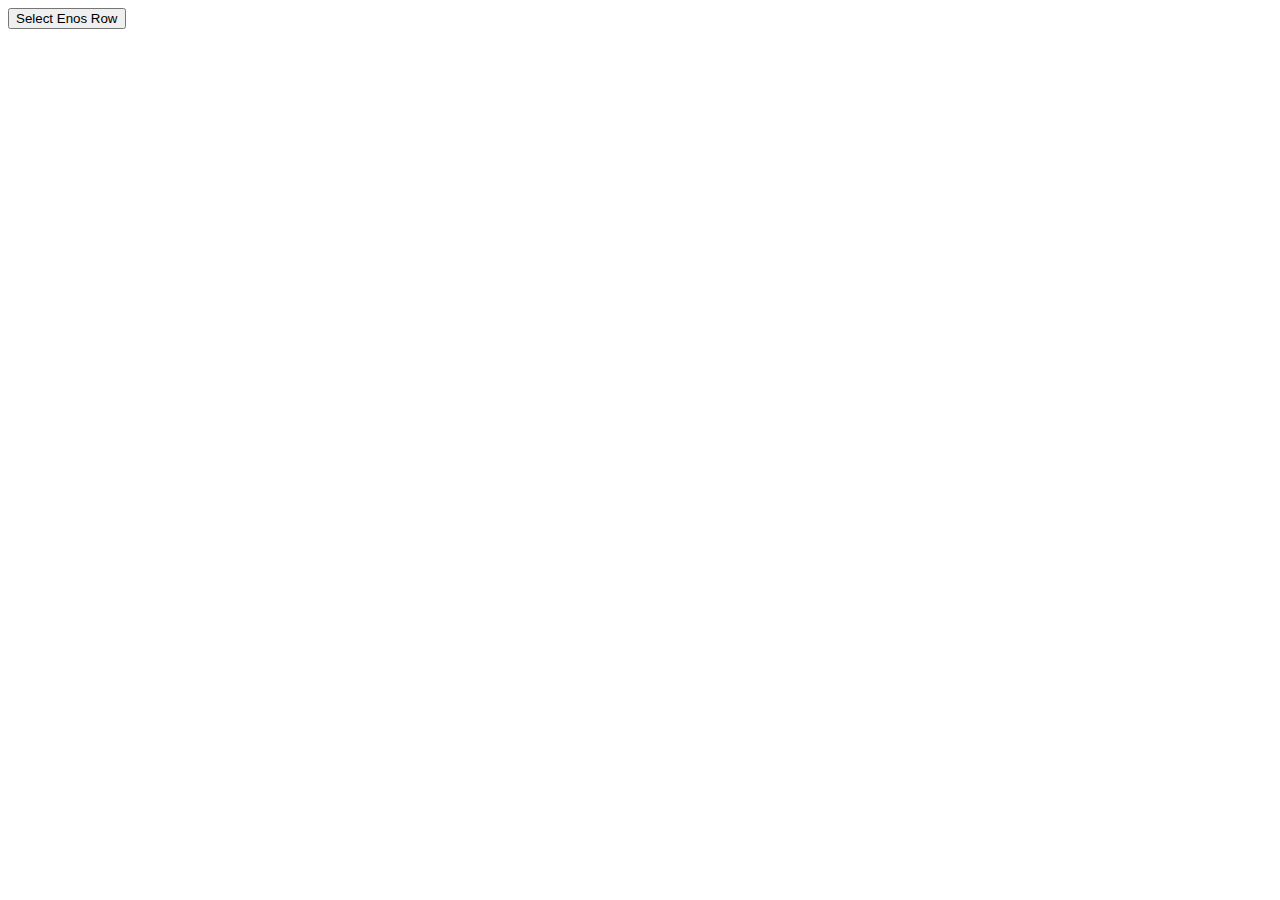
==== Index.html @ 57494097 "Added files via upload" ====
﻿<!DOCTYPE html>
<html ng-app="myApp">
<head lang="en">
    <meta charset="utf-8">
    <title>Getting Started With ngGrid Example</title>
    <link rel="stylesheet" type="text/css" href="/Content/ng-grid.css" />
    <link rel="stylesheet" type="text/css" href="css/style.css" />
    <script type="text/javascript" src="/Angular/jquery-2.1.1.js"></script>
    <script type="text/javascript" src="/Angular/angular.js"></script>
    <script type="text/javascript" src="/Angular/ng-grid.min.js"></script>
    <script type="text/javascript" src="js/main.js"></script>

    <script src="http://ajax.googleapis.com/ajax/libs/angularjs/1.4.3/angular.js"></script>
   
    <script src="http://ajax.googleapis.com/ajax/libs/angularjs/1.4.3/angular-touch.js"></script>
   
    <script src="http://ajax.googleapis.com/ajax/libs/angularjs/1.4.3/angular-animate.js"></script>
   
    <script src="http://ui-grid.info/docs/grunt-scripts/csv.js"></script>
   
    <script src="http://ui-grid.info/docs/grunt-scripts/pdfmake.js"></script>
   
    <script src="http://ui-grid.info/docs/grunt-scripts/vfs_fonts.js"></script>


</head>
<body ng-controller="MyCtrl">
    <div class="gridStyle" ng-grid="gridOptions" style="width:800px"></div>
    <button ng-click="selectEnosRow()">Select Enos Row</button>
</body>
</html>
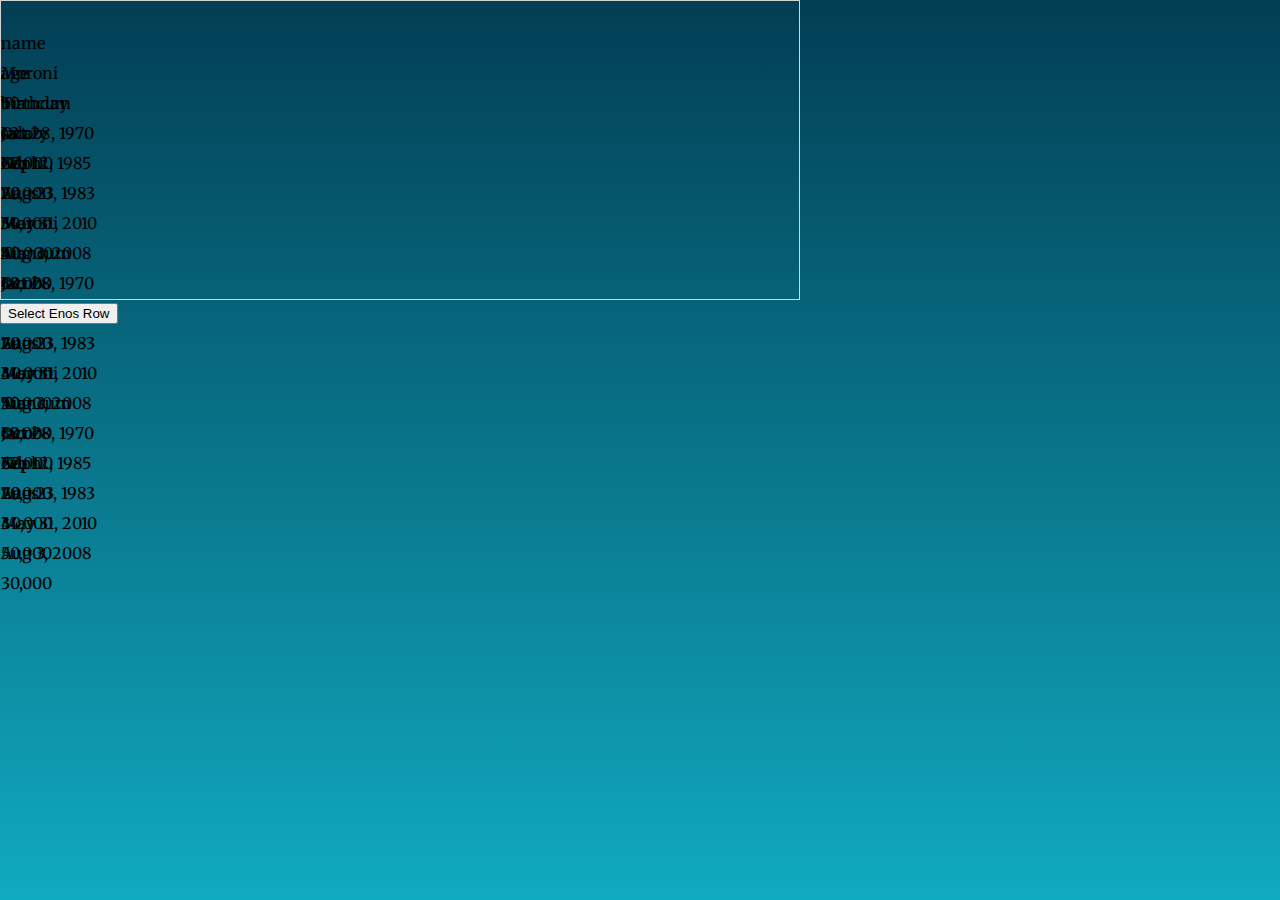
==== commit 8ede3a2d: "Added files via upload" ====
--- a/Index.html
+++ b/Index.html
@@ -10,18 +10,7 @@
     <script type="text/javascript" src="/Angular/ng-grid.min.js"></script>
     <script type="text/javascript" src="js/main.js"></script>
 
-    <script src="http://ajax.googleapis.com/ajax/libs/angularjs/1.4.3/angular.js"></script>
    
-    <script src="http://ajax.googleapis.com/ajax/libs/angularjs/1.4.3/angular-touch.js"></script>
-   
-    <script src="http://ajax.googleapis.com/ajax/libs/angularjs/1.4.3/angular-animate.js"></script>
-   
-    <script src="http://ui-grid.info/docs/grunt-scripts/csv.js"></script>
-   
-    <script src="http://ui-grid.info/docs/grunt-scripts/pdfmake.js"></script>
-   
-    <script src="http://ui-grid.info/docs/grunt-scripts/vfs_fonts.js"></script>
-
 
 </head>
 <body ng-controller="MyCtrl">
--- a/css/style.css
+++ b/css/style.css
@@ -0,0 +1,339 @@
+/* @override 
+  http://planetoftheweb.com/_/css/styles.css */
+
+@import url("http://fonts.googleapis.com/css?family=Bree+Serif|Merriweather:400,300,700,900|Droid+Sans:400,700");
+
+/* Reset Styles */
+
+html, body, div, span, applet, object, iframe,
+h1, h2, h3, h4, h5, h6, p, blockquote, pre,
+a, abbr, acronym, address, big, cite, code,
+del, dfn, em, img, ins, kbd, q, s, samp,
+small, strike, strong, sub, sup, tt, var,
+b, u, i, center,
+dl, dt, dd, ol, ul, li,
+fieldset, form, label, legend,
+table, caption, tbody, tfoot, thead, tr, th, td,
+article, aside, canvas, details, embed,
+figure, figcaption, footer, header, hgroup,
+menu, nav, output, ruby, section, summary,
+time, mark, audio, video {
+  margin: 0;
+  padding: 0;
+  border: 0;
+  font: inherit;
+  font-size: 100%;
+  vertical-align: baseline; }
+
+html {
+  line-height: 1; }
+
+ol, ul {
+  list-style: none; }
+
+table {
+  border-collapse: collapse;
+  border-spacing: 0; }
+
+caption, th, td {
+  text-align: left;
+  font-weight: normal;
+  vertical-align: middle; }
+
+q, blockquote {
+  quotes: none; }
+
+  q:before, q:after, blockquote:before, blockquote:after {
+    content: "";
+    content: none; }
+
+a img {
+  border: none; }
+
+article, aside, details, figcaption, figure, footer, header, hgroup, menu, nav, section, summary {
+  display: block; }
+
+* {
+  -webkit-box-sizing: border-box;
+  -moz-box-sizing: border-box;
+  box-sizing: border-box; }
+
+
+/* Base Styles Clear fix */
+
+.cf:before,
+.cf:after {
+    content: " "; /* 1 */
+    display: table; /* 2 */
+}
+
+.cf:after {
+    clear: both;
+}
+
+html {
+  background-color: #023E54; 
+  background-image: url(images/fallback-gradient.png); 
+  background-image: -webkit-gradient(linear, 0% 0%, 0% 100%, from(#023E54), to(#10AAC0));
+  background-image: -webkit-linear-gradient(top, #023E54, #10AAC0); 
+  background-image: -moz-linear-gradient(top, #023E54, #10AAC0);
+  background-image: -o-linear-gradient(top, #023E54, #10AAC0);
+  min-height: 100%;
+  height: auto;
+}
+
+body  {
+  font-family: Merriweather, serif;
+  font-size: 1rem;
+  line-height: 160%;
+  *zoom: 1;
+}
+
+
+h1, h2, h3, h4, h5, h6 {
+  font-family: 'Bree Serif', serif;
+  font-weight: normal;
+  color: #475b62;
+  text-shadow: 1px 1px rgb(255,255,255, 1);
+}
+
+a {
+  color: #145266;
+  font-family: Bree Serif, serif;
+}
+
+h1{
+  color: #145266;
+  font-size: 2.2rem;
+  line-height: 100%;
+  margin-bottom: 10px;
+}
+
+h2{ 
+  font-size: 1.5rem;
+  line-height: 90%;
+  color: #c61c6f;
+}
+
+h3{ 
+  margin-top: 0;
+  color: #bd3613;
+  line-height: 110%;
+  margin-bottom: 5px;
+}
+
+p {
+  line-height: 1.3rem;
+  color: #475B62;
+  margin-bottom: 10px;
+  font-family: 'Merriweather';
+}
+
+a.small {
+  line-height: 100%;
+  font-size: .9rem;
+}
+
+
+/* Search Styles */
+
+.search {
+  background: #063642;
+  color: #EEE8D5;
+  width: 90%;
+  min-width: 320px;
+  max-width: 500px;
+  margin: 0 auto;
+  margin-top: 30px;
+  border-radius: 20px;
+  padding: 20px 30px;
+  z-index: 20;
+}
+
+.search h1 {
+  color: #EEE8D5;
+}
+
+.btn {
+    display: inline-block;
+    padding: 6px 12px;
+    margin-bottom: 0;
+    font-size: 1rem;
+    line-height: 140%;
+    text-align: center;
+    text-decoration: none;
+    white-space: nowrap;
+    vertical-align: middle;
+    cursor: pointer;
+    border: 1px solid transparent;
+    border-radius: 4px;
+    background: #C61C6F;
+    color: #FCF4DC;
+    -webkit-user-select: none;
+       -moz-user-select: none;
+        -ms-user-select: none;
+         -o-user-select: none;
+            user-select: none;
+}
+
+.btn .btn-left {
+  float: left;
+}
+
+.btn .btn-right {
+  float: right;
+}
+
+.btn:hover {
+    background: #09576D;
+}
+
+.search label {
+  display: none;
+}
+
+.search input {
+  font-family: 'Droid Sans', sans-serif;
+  width: 100%;
+  padding: 10px 0 10px 15px;
+  font-size: 1rem;
+  color: #475B62;
+  background: rgba(255,255,255,0.4);
+  border: 1px solid rgba(255,255,255,0.2);
+  border-radius: 10px;
+  outline: 0;
+}
+
+.search .formgroup input {
+  border: 1px solid rgba(0,0,0,0.3);
+  display: inline;
+  width: auto;
+}
+
+.search label.formgroup {
+  display: inline;
+  width: auto;
+}
+
+.search select {
+  display: inline;
+  padding: 10px 0 10px 15px;
+  font-size: 1rem;
+  color: #475B62;
+  background: rgba(255,255,255,0.4);
+  border: 1px solid rgba(0,0,0,0.3);
+  border-radius: 10px;
+  outline: 0;
+}
+
+/* Artist List Styles */
+
+.artistlist {
+  background: #EEE8D5;
+  width: 50%;
+  min-width: 290px;
+  max-width:350px;
+  margin: 0 auto;
+  margin-bottom: 30px;
+  border-radius: 0 0 20px 20px;
+  opacity: .95;
+  z-index: 10;
+}
+
+.artistlist ul {
+  margin: 0;
+  padding: 0;
+  background: #FDF6E3;
+}
+
+.artistlist li {
+  margin: 0;
+  padding: 10px 10px 0 10px;
+  border-bottom: 1px dotted black;
+  opacity: .9;
+  -webkit-transition: all 0.3s ease-out;
+  -moz-transition: all 0.3s ease-out;
+  -o-transition: all 0.3s ease-out;
+  transition: all 0.3s ease-out;
+}
+
+.artistlist a {
+  display: block;
+  text-decoration: none;
+}
+
+.artistlist li:hover {
+  background: #FDF6E3;
+  opacity: 1;
+  -webkit-transform: scale(1.2);
+  -moz-transform: scale(1.2);
+  -ms-transform: scale(1.2);
+  transform: scale(1.2);
+}
+
+.artist img {
+  display: block;
+  float: left;
+  width: 60px;
+  -webkit-border-radius: 12px;
+  border-radius: 12px;
+  margin-right: 10px;
+  margin-bottom: 10px;
+}
+
+.artist info {
+  display: block;
+  float: left;
+  padding-left: 120px !important;
+}
+
+.artist:last-child {
+  border-bottom:none;
+}
+
+.artistinfo {
+  font-size: 1.1em;
+  line-height: 160%;
+  background: #EEE8D5;
+  color: #0F4150;
+  width: 90%;
+  min-width: 320px;
+  max-width: 620px;
+  margin: 0 auto;
+  margin-top: 30px;
+  margin-bottom: 30px;
+  padding: 20px 30px;
+  border-radius: 10px;
+  z-index: 20;
+}
+
+.artistinfo h1{
+  font-size: 1.8em;
+  margin-bottom: 0;
+}
+
+.artistinfo img {
+  width: 40%;
+  max-width: 130px;
+  border-radius: 20px;
+}
+
+.artist.ng-enter.ng-enter-active,
+.artist.ng-leave {
+  opacity: 1;
+  height: 80px;
+  overflow: hidden;
+}
+
+.artist.ng-leave.ng-leave-active,
+.artist.ng-enter {
+  opacity: 0;
+  height: 0;
+  overflow: hidden;
+}
+
+.gridStyle {
+    border: 1px solid rgb(212,212,212);
+    width: 400px; 
+    height: 300px;
+}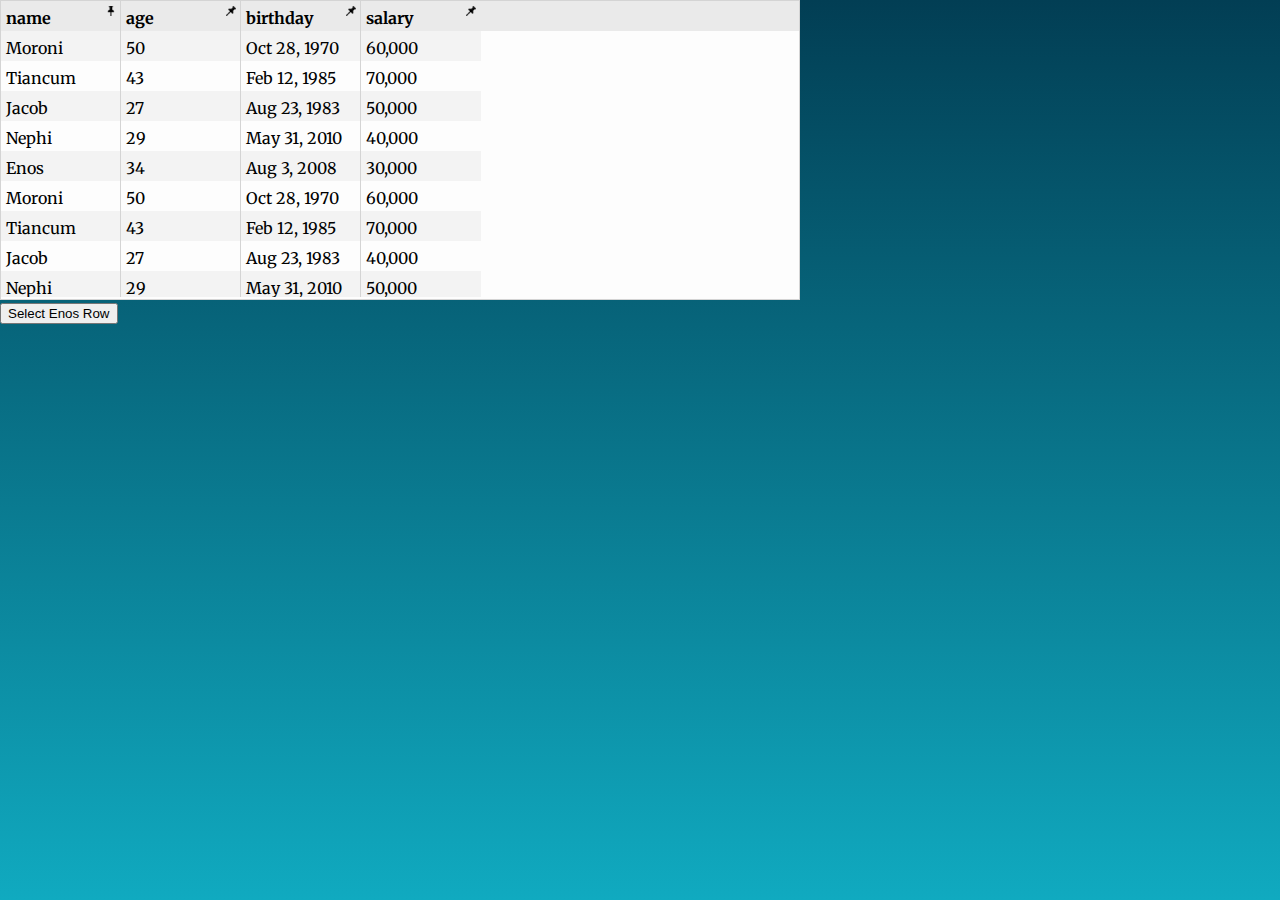
==== commit 067b17f5: "Update Index.html" ====
--- a/Index.html
+++ b/Index.html
@@ -3,11 +3,11 @@
 <head lang="en">
     <meta charset="utf-8">
     <title>Getting Started With ngGrid Example</title>
-    <link rel="stylesheet" type="text/css" href="/Content/ng-grid.css" />
+    <link rel="stylesheet" type="text/css" href="css/ng-grid.css" />
     <link rel="stylesheet" type="text/css" href="css/style.css" />
-    <script type="text/javascript" src="/Angular/jquery-2.1.1.js"></script>
-    <script type="text/javascript" src="/Angular/angular.js"></script>
-    <script type="text/javascript" src="/Angular/ng-grid.min.js"></script>
+    <script type="text/javascript" src="Angular/jquery-2.1.1.js"></script>
+    <script type="text/javascript" src="Angular/angular.js"></script>
+    <script type="text/javascript" src="Angular/ng-grid.min.js"></script>
     <script type="text/javascript" src="js/main.js"></script>
 
    
@@ -17,4 +17,4 @@
     <div class="gridStyle" ng-grid="gridOptions" style="width:800px"></div>
     <button ng-click="selectEnosRow()">Select Enos Row</button>
 </body>
-</html>+</html>
--- a/css/ng-grid.css
+++ b/css/ng-grid.css
@@ -0,0 +1,447 @@
+.ngGrid {
+  background-color: #fdfdfd;
+}
+.ngGrid input[type="checkbox"] {
+  margin: 0;
+  padding: 0;
+}
+.ngGrid input {
+  vertical-align: top;
+}
+.ngGrid.unselectable {
+  -moz-user-select: none;
+  -khtml-user-select: none;
+  -webkit-user-select: none;
+  -o-user-select: none;
+  user-select: none;
+}
+.ngViewport {
+  overflow: auto;
+  min-height: 20px;
+}
+.ngViewport:focus {
+  outline: none;
+}
+.ngCanvas {
+  position: relative;
+}
+.ngVerticalBar {
+  position: absolute;
+  right: 0;
+  width: 0;
+}
+.ngVerticalBarVisible {
+  width: 1px;
+  background-color: #d4d4d4;
+}
+#testDataLength {
+  position: absolute;
+  top: 0;
+  right: 0;
+  z-index: -100000;
+}
+.ngHeaderContainer {
+  position: relative;
+  overflow: hidden;
+  font-weight: bold;
+  background-color: inherit;
+}
+.ngHeaderCell {
+  position: absolute;
+  top: 0;
+  bottom: 0;
+  background-color: inherit;
+}
+.ngHeaderCell.pinned {
+  z-index: 1;
+}
+.ngHeaderSortColumn {
+  position: absolute;
+  overflow: hidden;
+}
+.ngTopPanel {
+  position: relative;
+  z-index: 1;
+  background-color: #eaeaea;
+  border-bottom: 1px solid #d4d4d4;
+}
+.ngSortButtonDown {
+  position: absolute;
+  top: 3px;
+  left: 0;
+  right: 0;
+  margin-left: auto;
+  margin-right: auto;
+  border-color: gray transparent;
+  border-style: solid;
+  border-width: 0 5px 5px 5px;
+  height: 0;
+  width: 0;
+}
+.ngNoSort {
+  cursor: default;
+}
+.ngHeaderButton {
+  position: absolute;
+  right: 2px;
+  top: 8px;
+  -moz-border-radius: 50%;
+  -webkit-border-radius: 50%;
+  border-radius: 50%;
+  width: 14px;
+  height: 14px;
+  z-index: 1;
+  background-color: #9fbbb4;
+  cursor: pointer;
+}
+.ngSortButtonUp {
+  position: absolute;
+  top: 3px;
+  left: 0;
+  right: 0;
+  margin-left: auto;
+  margin-right: auto;
+  border-color: gray transparent;
+  border-style: solid;
+  border-width: 5px 5px 0 5px;
+  height: 0;
+  width: 0;
+}
+.ngHeaderScroller {
+  position: absolute;
+  background-color: inherit;
+}
+.ngSortPriority {
+  position: absolute;
+  top: -5px;
+  left: 1px;
+  font-size: 6pt;
+  font-weight: bold;
+}
+.ngHeaderGrip {
+  cursor: col-resize;
+  width: 10px;
+  right: -5px;
+  top: 0;
+  height: 100%;
+  position: absolute;
+  background-color: transparent;
+}
+.ngHeaderText {
+  padding: 5px;
+  -moz-box-sizing: border-box;
+  -webkit-box-sizing: border-box;
+  box-sizing: border-box;
+  white-space: nowrap;
+  -ms-text-overflow: ellipsis;
+  -o-text-overflow: ellipsis;
+  text-overflow: ellipsis;
+  overflow: hidden;
+}
+.ngHeaderButtonArrow {
+  position: absolute;
+  top: 4px;
+  left: 3px;
+  width: 0;
+  height: 0;
+  border-style: solid;
+  border-width: 6.5px 4.5px 0 4.5px;
+  border-color: #4d4d4d transparent transparent transparent;
+}
+.ngPinnedIcon {
+  background-image: url([data-uri]);
+  background-repeat: no-repeat;
+  position: absolute;
+  right: 5px;
+  top: 5px;
+  height: 10px;
+  width: 10px;
+}
+.ngUnPinnedIcon {
+  background-image: url([data-uri]);
+  background-repeat: no-repeat;
+  position: absolute;
+  height: 10px;
+  width: 10px;
+  right: 5px;
+  top: 5px;
+}
+.ngColMenu {
+  right: 2px;
+  padding: 5px;
+  top: 25px;
+  -moz-border-radius: 3px;
+  -webkit-border-radius: 3px;
+  border-radius: 3px;
+  background-color: #bdd0cb;
+  position: absolute;
+  border: 2px solid #d4d4d4;
+  z-index: 1;
+}
+.ngColListCheckbox {
+  position: relative;
+  right: 3px;
+  top: 4px;
+}
+.ngColList {
+  list-style-type: none;
+  margin-top: 2px;
+  margin-left: 8px;
+}
+.ngColListItem {
+  white-space: nowrap;
+}
+.ngMenuText {
+  position: relative;
+  top: 2px;
+  left: 2px;
+}
+.ngGroupPanel {
+  background-color: #eaeaea;
+  overflow: hidden;
+  border-bottom: 1px solid #d4d4d4;
+}
+.ngGroupPanelDescription {
+  margin-top: 5px;
+  margin-left: 5px;
+}
+.ngGroupList {
+  list-style-type: none;
+  margin: 0;
+  padding: 0;
+}
+.ngAggHeader {
+  position: absolute;
+  border: none;
+}
+.ngGroupElement {
+  float: left;
+  height: 100%;
+  width: 100%;
+}
+.ngGroupIcon {
+  background-image: url([data-uri]);
+  background-repeat: no-repeat;
+  height: 15px;
+  width: 15px;
+  position: absolute;
+  right: -2px;
+  top: 2px;
+}
+.ngGroupedByIcon {
+  background-image: url([data-uri]);
+  background-repeat: no-repeat;
+  height: 15px;
+  width: 15px;
+  position: absolute;
+  right: -2px;
+  top: 2px;
+}
+.ngGroupName {
+  background-color: #fdfdfd;
+  border: 1px solid #d4d4d4;
+  padding: 3px 10px;
+  float: left;
+  margin-left: 0;
+  margin-top: 2px;
+  -moz-border-radius: 3px;
+  -webkit-border-radius: 3px;
+  border-radius: 3px;
+  font-weight: bold;
+}
+.ngGroupArrow {
+  width: 0;
+  height: 0;
+  border-top: 6px solid transparent;
+  border-bottom: 6px solid transparent;
+  border-left: 6px solid black;
+  margin-top: 10px;
+  margin-left: 5px;
+  margin-right: 5px;
+  float: right;
+}
+.ngGroupingNumber {
+  position: absolute;
+  right: -10px;
+  top: -2px;
+}
+.ngAggArrowCollapsed {
+  position: absolute;
+  left: 8px;
+  bottom: 10px;
+  width: 0;
+  height: 0;
+  border-style: solid;
+  border-width: 5px 0 5px 8.7px;
+  border-color: transparent transparent transparent #000000;
+}
+.ngGroupItem {
+  float: left;
+}
+.ngGroupItem:first-child {
+  margin-left: 2px;
+}
+.ngRemoveGroup {
+  width: 5px;
+  -moz-opacity: 0.4;
+  opacity: 0.4;
+  margin-top: -1px;
+  margin-left: 5px;
+}
+.ngRemoveGroup:hover {
+  color: black;
+  text-decoration: none;
+  cursor: pointer;
+  -moz-opacity: 0.7;
+  opacity: 0.7;
+}
+.ngAggArrowExpanded {
+  position: absolute;
+  left: 8px;
+  bottom: 10px;
+  width: 0;
+  height: 0;
+  border-style: solid;
+  border-width: 0 0 9px 9px;
+  border-color: transparent transparent #000000 transparent;
+}
+.ngAggregate {
+  position: absolute;
+  background-color: #c9dde1;
+  border-bottom: 1px solid beige;
+  overflow: hidden;
+  top: 0;
+  bottom: 0;
+  right: -1px;
+  left: 0;
+}
+.ngAggregateText {
+  position: absolute;
+  left: 27px;
+  top: 5px;
+  line-height: 20px;
+  white-space: nowrap;
+}
+.ngRow {
+  position: absolute;
+  border-bottom: 1px solid #d4d4d4;
+}
+.ngRow.odd {
+  background-color: #fdfdfd;
+}
+.ngRow.even {
+  background-color: #f3f3f3;
+}
+.ngRow.selected {
+  background-color: #c9dde1;
+}
+.ngCell {
+  overflow: hidden;
+  position: absolute;
+  top: 0;
+  bottom: 0;
+  background-color: inherit;
+}
+.ngCell.pinned {
+  z-index: 1;
+}
+.ngCellText {
+  padding: 5px;
+  -moz-box-sizing: border-box;
+  -webkit-box-sizing: border-box;
+  box-sizing: border-box;
+  white-space: nowrap;
+  -ms-text-overflow: ellipsis;
+  -o-text-overflow: ellipsis;
+  text-overflow: ellipsis;
+  overflow: hidden;
+}
+.ngSelectionCell {
+  margin-top: 9px;
+  margin-left: 6px;
+}
+.ngSelectionHeader {
+  position: absolute;
+  top: 11px;
+  left: 6px;
+}
+.ngCellElement:focus {
+  outline: 0;
+  background-color: #b3c4c7;
+}
+.ngRow.canSelect {
+  cursor: pointer;
+}
+.ngSelectionCheckbox {
+  margin-top: 9px;
+  margin-left: 6px;
+}
+.ngFooterPanel {
+  background-color: #eaeaea;
+  padding: 0;
+  border-top: 1px solid #d4d4d4;
+  position: relative;
+}
+.nglabel {
+  display: block;
+  float: left;
+  font-weight: bold;
+  padding-right: 5px;
+}
+.ngTotalSelectContainer {
+  float: left;
+  margin: 5px;
+  margin-top: 7px;
+}
+.ngFooterSelectedItems {
+  padding: 2px;
+}
+.ngFooterTotalItems.ngnoMultiSelect {
+  padding: 0 !important;
+}
+.ngGridMaxPagesNumber {
+  vertical-align: middle;
+}
+.ngPagerFirstBar {
+  width: 10px;
+  border-left: 2px solid #4d4d4d;
+  margin-top: -6px;
+  height: 12px;
+  margin-left: -3px;
+}
+.ngPagerButton {
+  height: 25px;
+  min-width: 26px;
+}
+.ngPagerFirstTriangle {
+  width: 0;
+  height: 0;
+  border-style: solid;
+  border-width: 5px 8.7px 5px 0;
+  border-color: transparent #4d4d4d transparent transparent;
+  margin-left: 2px;
+}
+.ngPagerNextTriangle {
+  margin-left: 1px;
+}
+.ngPagerPrevTriangle {
+  margin-left: 0;
+}
+.ngPagerLastTriangle {
+  width: 0;
+  height: 0;
+  border-style: solid;
+  border-width: 5px 0 5px 8.7px;
+  border-color: transparent transparent transparent #4d4d4d;
+  margin-left: -1px;
+}
+.ngPagerLastBar {
+  width: 10px;
+  border-left: 2px solid #4d4d4d;
+  margin-top: -6px;
+  height: 12px;
+  margin-left: 1px;
+}
+.ngFooterTotalItems {
+  padding: 2px;
+}
